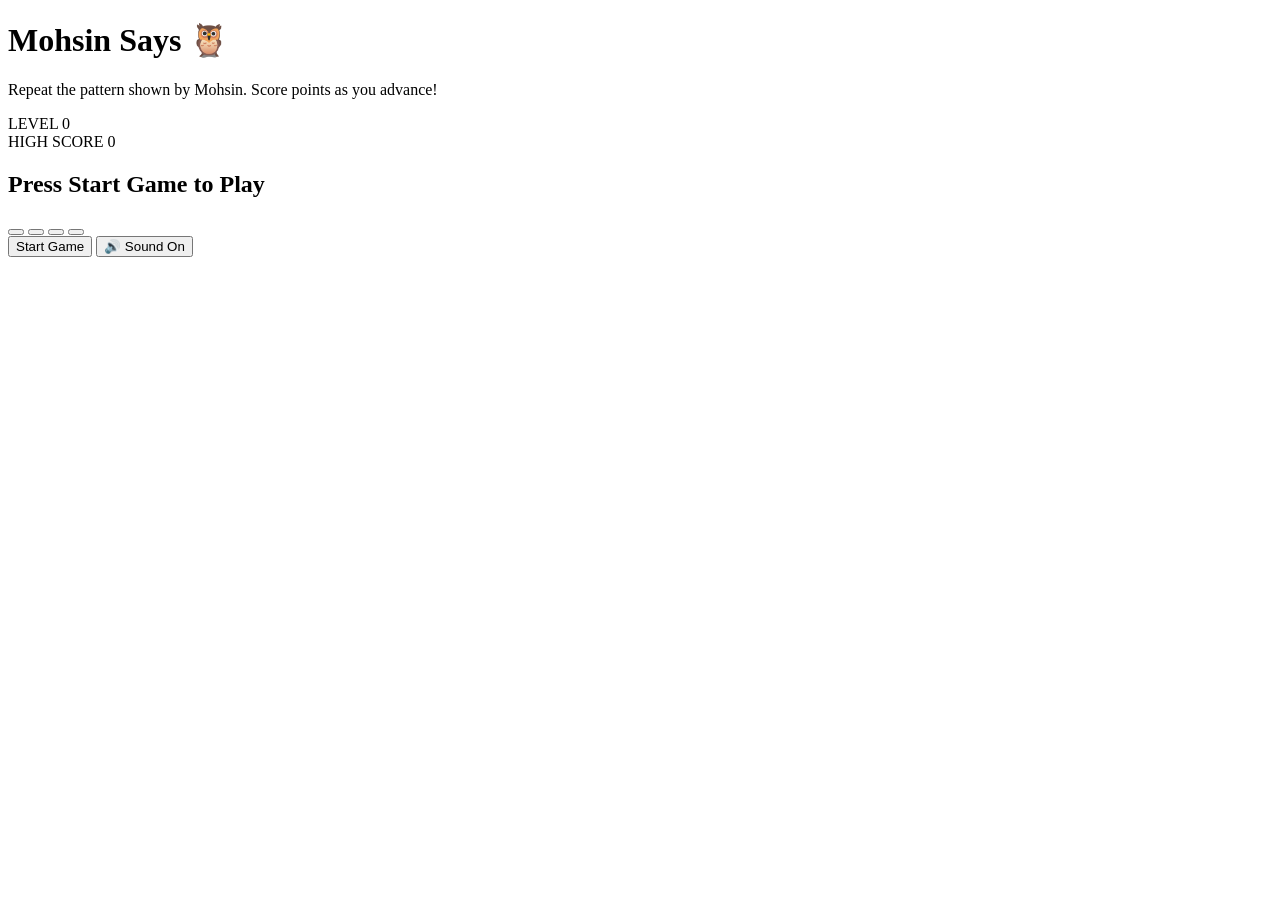
==== index.html @ c216b02d "Rename mohsinsays.html to index.html for standard web entrypoint" ====
<!DOCTYPE html>
<html lang="en">
<head>
    <meta charset="UTF-8">
    <meta name="viewport" content="width=device-width, initial-scale=1.0">
    <title>Mohsin Says 🎮 | Duolingo Edition</title>
    <link rel="preconnect" href="https://fonts.googleapis.com">
    <link rel="preconnect" href="https://fonts.gstatic.com" crossorigin>
    <link href="https://fonts.googleapis.com/css2?family=Nunito:wght@400;600;700;800;900&display=swap" rel="stylesheet">
    <link rel="stylesheet" href="mohsinsays.css">
</head>
<body>
    <div class="bg-glow glow-1"></div>
    <div class="bg-glow glow-2"></div>

    <div class="game-container" id="game-container">
        <header>
            <h1>Mohsin Says 🦉</h1>
            <p class="tagline">Repeat the pattern shown by Mohsin. Score points as you advance!</p>
        </header>

        <div class="scoreboard">
            <div class="score-card">
                <span class="score-label">LEVEL</span>
                <span class="score-val" id="level-val">0</span>
            </div>
            <div class="score-card highlight">
                <span class="score-label">HIGH SCORE</span>
                <span class="score-val" id="high-score-val">0</span>
            </div>
        </div>

        <h2 id="status-text">Press <span class="accent">Start Game</span> to Play</h2>

        <div class="btn-container">
            <button class="btn yellow" id="yellow" aria-label="Yellow pad"></button>
            <button class="btn red" id="red" aria-label="Red pad"></button>
            <button class="btn purple" id="purple" aria-label="Purple pad"></button>
            <button class="btn green" id="green" aria-label="Green pad"></button>
        </div>

        <div class="control-panel">
            <button id="start-btn" class="action-btn start">Start Game</button>
            <button id="sound-btn" class="action-btn sound-toggle">
                <span id="sound-icon">🔊</span> <span id="sound-text">Sound On</span>
            </button>
        </div>
    </div>

    <script src="mohsinsays.js"></script>
</body>
</html>
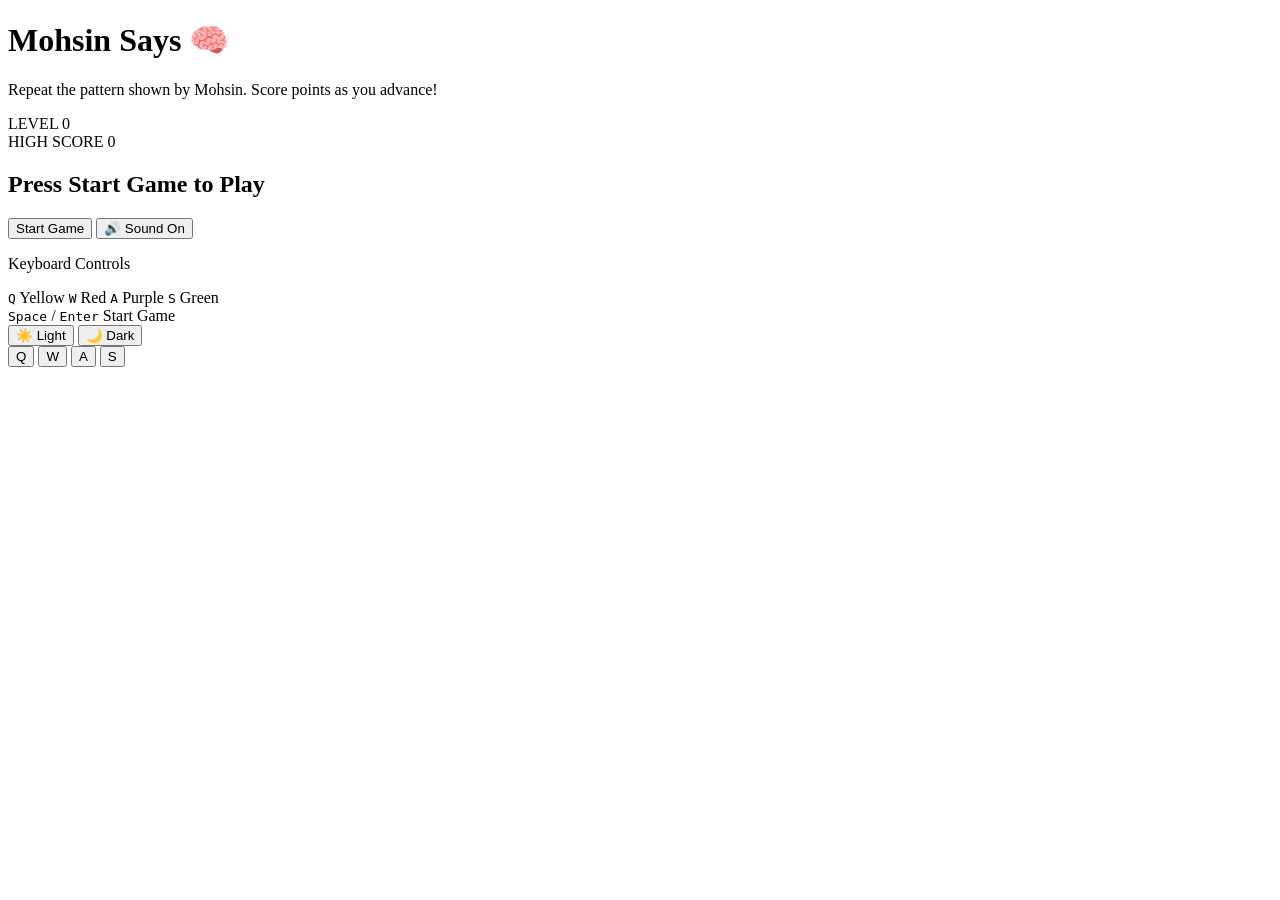
==== commit 88fe04e0: "Update theme to Brain Edition: replaced owl with brain emoji & updated app icon" ====
--- a/index.html
+++ b/index.html
@@ -3,47 +3,89 @@
 <head>
     <meta charset="UTF-8">
     <meta name="viewport" content="width=device-width, initial-scale=1.0">
-    <title>Mohsin Says 🎮 | Duolingo Edition</title>
+    <title>Mohsin Says 🧠 | Brain Edition</title>
     <link rel="preconnect" href="https://fonts.googleapis.com">
     <link rel="preconnect" href="https://fonts.gstatic.com" crossorigin>
     <link href="https://fonts.googleapis.com/css2?family=Nunito:wght@400;600;700;800;900&display=swap" rel="stylesheet">
     <link rel="stylesheet" href="mohsinsays.css">
+    
+    <!-- App Icons and PWA Manifest -->
+    <link rel="icon" type="image/png" href="icon.png">
+    <link rel="apple-touch-icon" href="apple-touch-icon.png">
+    <link rel="manifest" href="manifest.json">
+    <meta name="theme-color" content="#58cc02">
+    <meta name="apple-mobile-web-app-capable" content="yes">
+    <meta name="apple-mobile-web-app-status-bar-style" content="black-translucent">
 </head>
 <body>
     <div class="bg-glow glow-1"></div>
     <div class="bg-glow glow-2"></div>
 
     <div class="game-container" id="game-container">
-        <header>
-            <h1>Mohsin Says 🦉</h1>
-            <p class="tagline">Repeat the pattern shown by Mohsin. Score points as you advance!</p>
-        </header>
+        <!-- Left Side: Controls & Info -->
+        <div class="game-info-side">
+            <header>
+                <h1>Mohsin Says 🧠</h1>
+                <p class="tagline">Repeat the pattern shown by Mohsin. Score points as you advance!</p>
+            </header>
 
-        <div class="scoreboard">
-            <div class="score-card">
-                <span class="score-label">LEVEL</span>
-                <span class="score-val" id="level-val">0</span>
+            <div class="scoreboard">
+                <div class="score-card">
+                    <span class="score-label">LEVEL</span>
+                    <span class="score-val" id="level-val">0</span>
+                </div>
+                <div class="score-card highlight">
+                    <span class="score-label">HIGH SCORE</span>
+                    <span class="score-val" id="high-score-val">0</span>
+                </div>
             </div>
-            <div class="score-card highlight">
-                <span class="score-label">HIGH SCORE</span>
-                <span class="score-val" id="high-score-val">0</span>
+
+            <h2 id="status-text">Press <span class="accent">Start Game</span> to Play</h2>
+
+            <div class="control-panel">
+                <button id="start-btn" class="action-btn start">Start Game</button>
+                <button id="sound-btn" class="action-btn sound-toggle">
+                    <span id="sound-icon">🔊</span> <span id="sound-text">Sound On</span>
+                </button>
+            </div>
+
+            <!-- Keyboard guide (visible on desktop) -->
+            <div class="keyboard-guide">
+                <p>Keyboard Controls</p>
+                <div class="key-badges">
+                    <span><kbd>Q</kbd> Yellow</span>
+                    <span><kbd>W</kbd> Red</span>
+                    <span><kbd>A</kbd> Purple</span>
+                    <span><kbd>S</kbd> Green</span>
+                </div>
+                <div class="key-badges-row">
+                    <span><kbd>Space</kbd> / <kbd>Enter</kbd> Start Game</span>
+                </div>
+            </div>
+
+            <!-- Theme selector -->
+            <div class="theme-selector">
+                <button class="theme-btn active" data-theme="light" aria-label="Light mode">☀️ Light</button>
+                <button class="theme-btn" data-theme="dark" aria-label="Dark mode">🌙 Dark</button>
             </div>
         </div>
 
-        <h2 id="status-text">Press <span class="accent">Start Game</span> to Play</h2>
-
-        <div class="btn-container">
-            <button class="btn yellow" id="yellow" aria-label="Yellow pad"></button>
-            <button class="btn red" id="red" aria-label="Red pad"></button>
-            <button class="btn purple" id="purple" aria-label="Purple pad"></button>
-            <button class="btn green" id="green" aria-label="Green pad"></button>
-        </div>
-
-        <div class="control-panel">
-            <button id="start-btn" class="action-btn start">Start Game</button>
-            <button id="sound-btn" class="action-btn sound-toggle">
-                <span id="sound-icon">🔊</span> <span id="sound-text">Sound On</span>
-            </button>
+        <!-- Right Side: Colored Pads -->
+        <div class="game-board-side">
+            <div class="btn-container">
+                <button class="btn yellow" id="yellow" aria-label="Yellow pad">
+                    <span class="key-hint">Q</span>
+                </button>
+                <button class="btn red" id="red" aria-label="Red pad">
+                    <span class="key-hint">W</span>
+                </button>
+                <button class="btn purple" id="purple" aria-label="Purple pad">
+                    <span class="key-hint">A</span>
+                </button>
+                <button class="btn green" id="green" aria-label="Green pad">
+                    <span class="key-hint">S</span>
+                </button>
+            </div>
         </div>
     </div>
 
